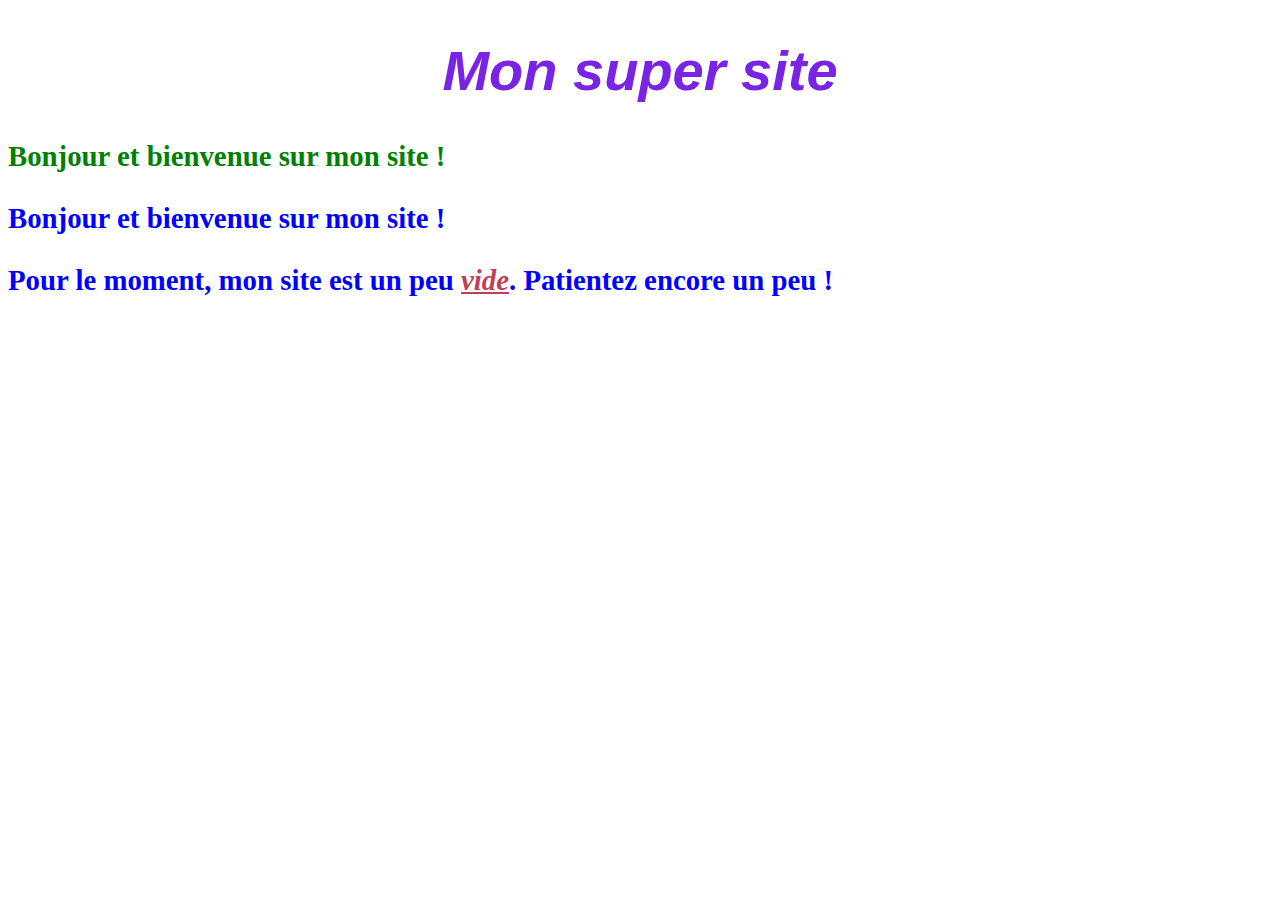
==== index.html @ 98726c0b "Colors modify" ====
<!DOCTYPE html>
<html>

  <head>
    <meta charset="utf-8" />
    <link rel="stylesheet" href="style.css" />
    <title>Première test du CSS</title>
  </head>

  <body>
    <h1>Mon super site</h1>
    <p class="introduction">Bonjour et bienvenue sur mon site !</p>
    <p> Bonjour et <span class="salutations">bienvenue</span> sur mon site !</p>
    <p>Pour le moment, mon site est un peu <em>vide</em>. Patientez encore un peu !</p>
  </body>

</html>
---- style.css ----
p
{
  font-size: 1.8em;
  color: blue;
  font-weight: bold;
}

h1
{
  font-size: 350%;
  color: #7923E5;
  font-family: Arial, serif;
  font-style: italic;
  text-align: center;
}

em
{
  text-decoration: underline;
  color: rgb(192,63,88);
}

.introduction
{
  color: green;
}

.salutations
{
  text-decoration: blink;
}
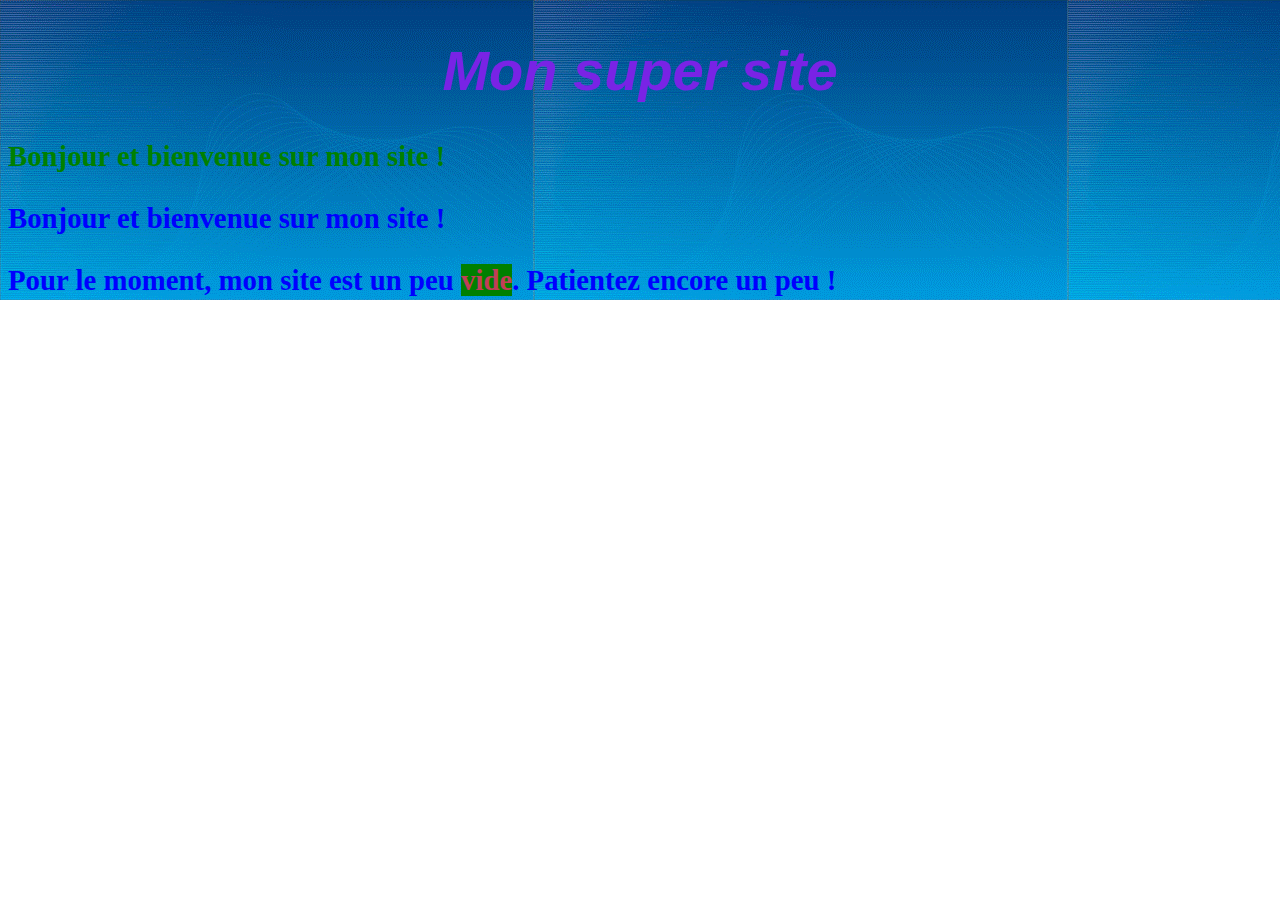
==== commit 9736fea1: "Baground image" ====
--- a/index.html
+++ b/index.html
@@ -11,7 +11,7 @@
     <h1>Mon super site</h1>
     <p class="introduction">Bonjour et bienvenue sur mon site !</p>
     <p> Bonjour et <span class="salutations">bienvenue</span> sur mon site !</p>
-    <p>Pour le moment, mon site est un peu <em>vide</em>. Patientez encore un peu !</p>
+    <p>Pour le moment, mon site est un peu <mark>vide</mark>. Patientez encore un peu !</p>
   </body>
 
 </html>--- a/style.css
+++ b/style.css
@@ -1,3 +1,10 @@
+body
+{
+  background-image: url("sky.gif");
+  background-attachment: fixed;
+  background-repeat: repeat-x;
+}
+
 p
 {
   font-size: 1.8em;
@@ -14,9 +21,9 @@
   text-align: center;
 }
 
-em
+mark
 {
-  text-decoration: underline;
+  background-color: green;
   color: rgb(192,63,88);
 }
 
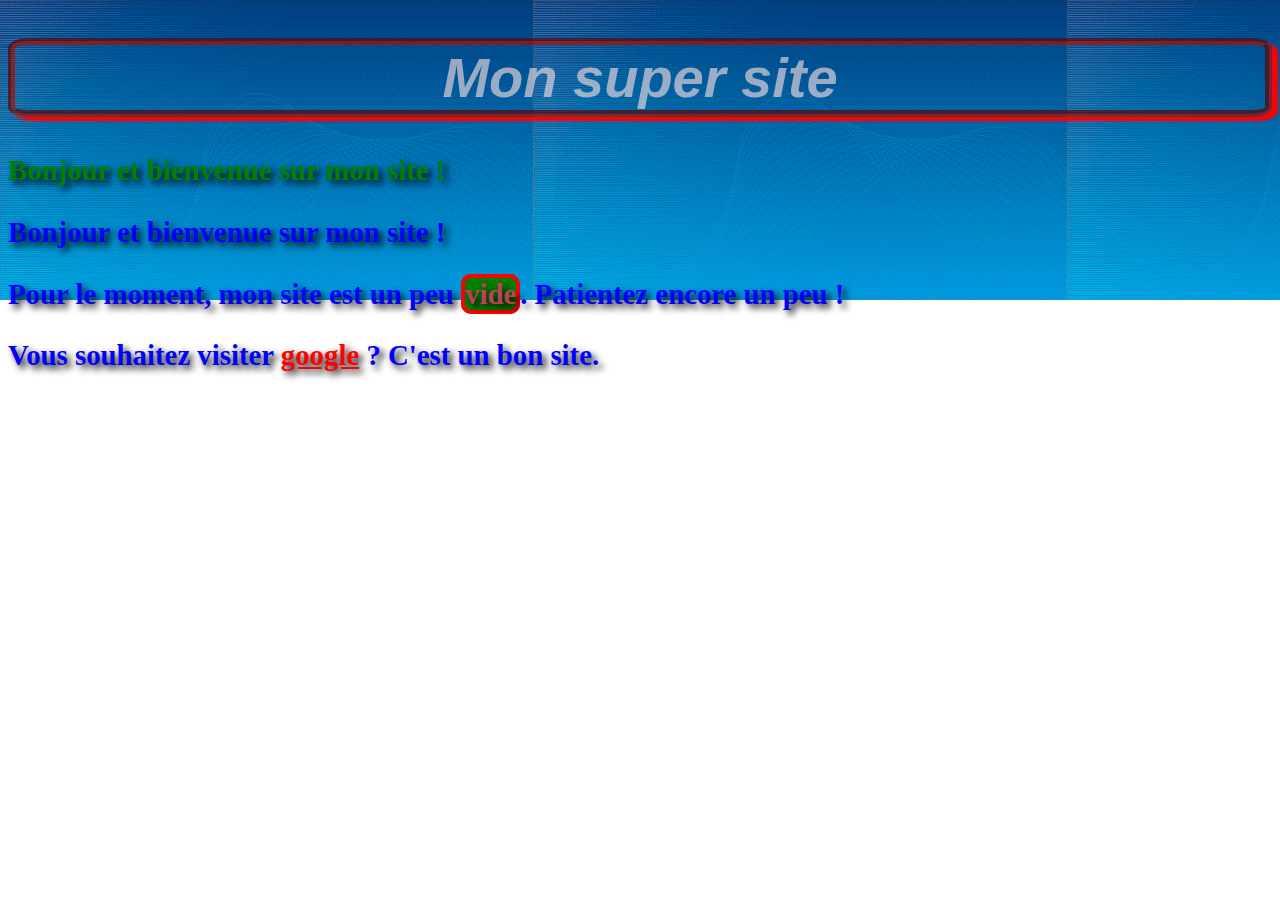
==== commit 13d32cc9: "Dynamic appearance" ====
--- a/index.html
+++ b/index.html
@@ -12,6 +12,7 @@
     <p class="introduction">Bonjour et bienvenue sur mon site !</p>
     <p> Bonjour et <span class="salutations">bienvenue</span> sur mon site !</p>
     <p>Pour le moment, mon site est un peu <mark>vide</mark>. Patientez encore un peu !</p>
+    <p>Vous souhaitez visiter <a href="https://google.com">google</a> ? C'est un bon site.</p>
   </body>
 
 </html>--- a/style.css
+++ b/style.css
@@ -1,8 +1,6 @@
 body
 {
-  background-image: url("sky.gif");
-  background-attachment: fixed;
-  background-repeat: repeat-x;
+  background: url("sky.gif") fixed repeat-x;
 }
 
 p
@@ -10,21 +8,43 @@
   font-size: 1.8em;
   color: blue;
   font-weight: bold;
+  text-shadow: 4px 4px 7px black;
 }
 
 h1
 {
   font-size: 350%;
-  color: #7923E5;
+  color: rgba(255, 228, 227, 0.6);
   font-family: Arial, serif;
   font-style: italic;
   text-align: center;
+  border: 7px rgba(174, 12, 0, 0.7) groove;
+  border-radius: 20px / 10px;
+  box-shadow: 6px 4px 3px red;
 }
 
 mark
 {
   background-color: green;
   color: rgb(192,63,88);
+  border: 4px red solid;
+  border-radius: 10px;
+}
+
+mark:hover
+{
+  color: black;
+  text-decoration: underline;
+}
+
+a
+{
+  color: red;
+}
+
+a:active
+{
+  color: grey;
 }
 
 .introduction
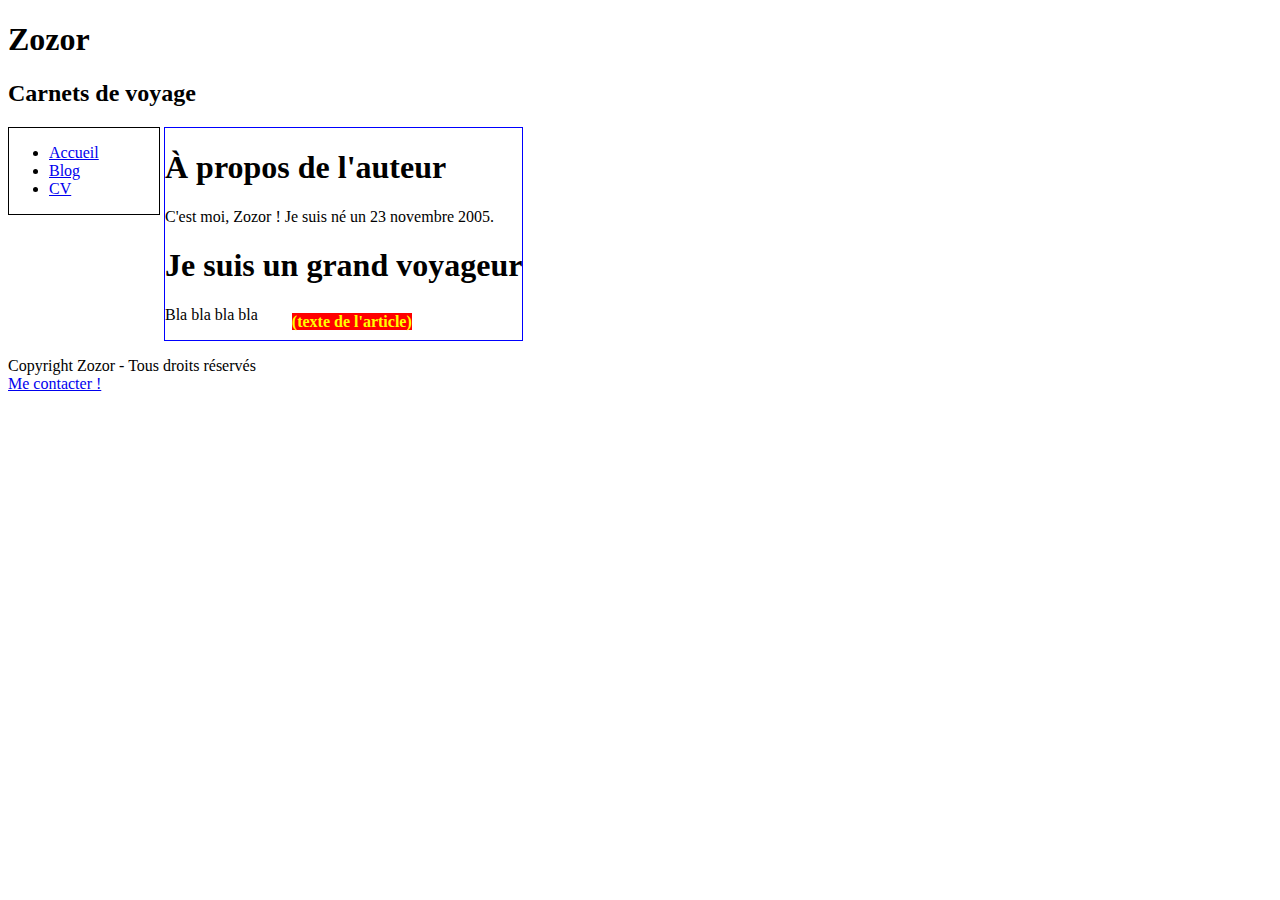
==== commit e7cc9dd0: "Position manipulation" ====
--- a/index.html
+++ b/index.html
@@ -1,18 +1,42 @@
 <!DOCTYPE html>
 <html>
 
-  <head>
-    <meta charset="utf-8" />
-    <link rel="stylesheet" href="style.css" />
-    <title>Première test du CSS</title>
-  </head>
+<head>
+  <meta charset="utf-8" />
+  <link rel="stylesheet" href="style.css" />
+  <title>Zozor - Le Site Web</title>
+</head>
 
-  <body>
-    <h1>Mon super site</h1>
-    <p class="introduction">Bonjour et bienvenue sur mon site !</p>
-    <p> Bonjour et <span class="salutations">bienvenue</span> sur mon site !</p>
-    <p>Pour le moment, mon site est un peu <mark>vide</mark>. Patientez encore un peu !</p>
-    <p>Vous souhaitez visiter <a href="https://google.com">google</a> ? C'est un bon site.</p>
-  </body>
+<body>
+  <header>
+    <h1>Zozor</h1>
+    <h2>Carnets de voyage</h2>
+  </header>
+
+  <nav>
+    <ul>
+      <li><a href="#">Accueil</a></li>
+      <li><a href="#">Blog</a></li>
+      <li><a href="#">CV</a></li>
+    </ul>
+  </nav>
+
+  <section>
+    <aside>
+      <h1>À propos de l'auteur</h1>
+      <p>C'est moi, Zozor ! Je suis né un 23 novembre 2005.</p>
+    </aside>
+    <article>
+      <h1>Je suis un grand voyageur</h1>
+      <p>Bla bla bla bla <strong>(texte de l'article)</strong></p>
+    </article>
+  </section>
+
+  <footer>
+    <p>Copyright Zozor - Tous droits réservés<br />
+      <a href="#">Me contacter !</a></p>
+  </footer>
+
+</body>
 
 </html>--- a/style.css
+++ b/style.css
@@ -1,58 +1,23 @@
-body
+nav
 {
-  background: url("sky.gif") fixed repeat-x;
+    display: inline-block;
+    width: 150px;
+    border: 1px solid black;
+    vertical-align: top;
 }
 
-p
+section
 {
-  font-size: 1.8em;
-  color: blue;
-  font-weight: bold;
-  text-shadow: 4px 4px 7px black;
+    display: inline-block;
+    border: 1px solid blue;
+    vertical-align: top;
 }
 
-h1
+strong
 {
-  font-size: 350%;
-  color: rgba(255, 228, 227, 0.6);
-  font-family: Arial, serif;
-  font-style: italic;
-  text-align: center;
-  border: 7px rgba(174, 12, 0, 0.7) groove;
-  border-radius: 20px / 10px;
-  box-shadow: 6px 4px 3px red;
-}
-
-mark
-{
-  background-color: green;
-  color: rgb(192,63,88);
-  border: 4px red solid;
-  border-radius: 10px;
-}
-
-mark:hover
-{
-  color: black;
-  text-decoration: underline;
-}
-
-a
-{
-  color: red;
-}
-
-a:active
-{
-  color: grey;
-}
-
-.introduction
-{
-  color: green;
-}
-
-.salutations
-{
-  text-decoration: blink;
+  color: yellow;
+  background-color: red;
+  position: relative;
+  left: 30px;
+  top: 7px;
 }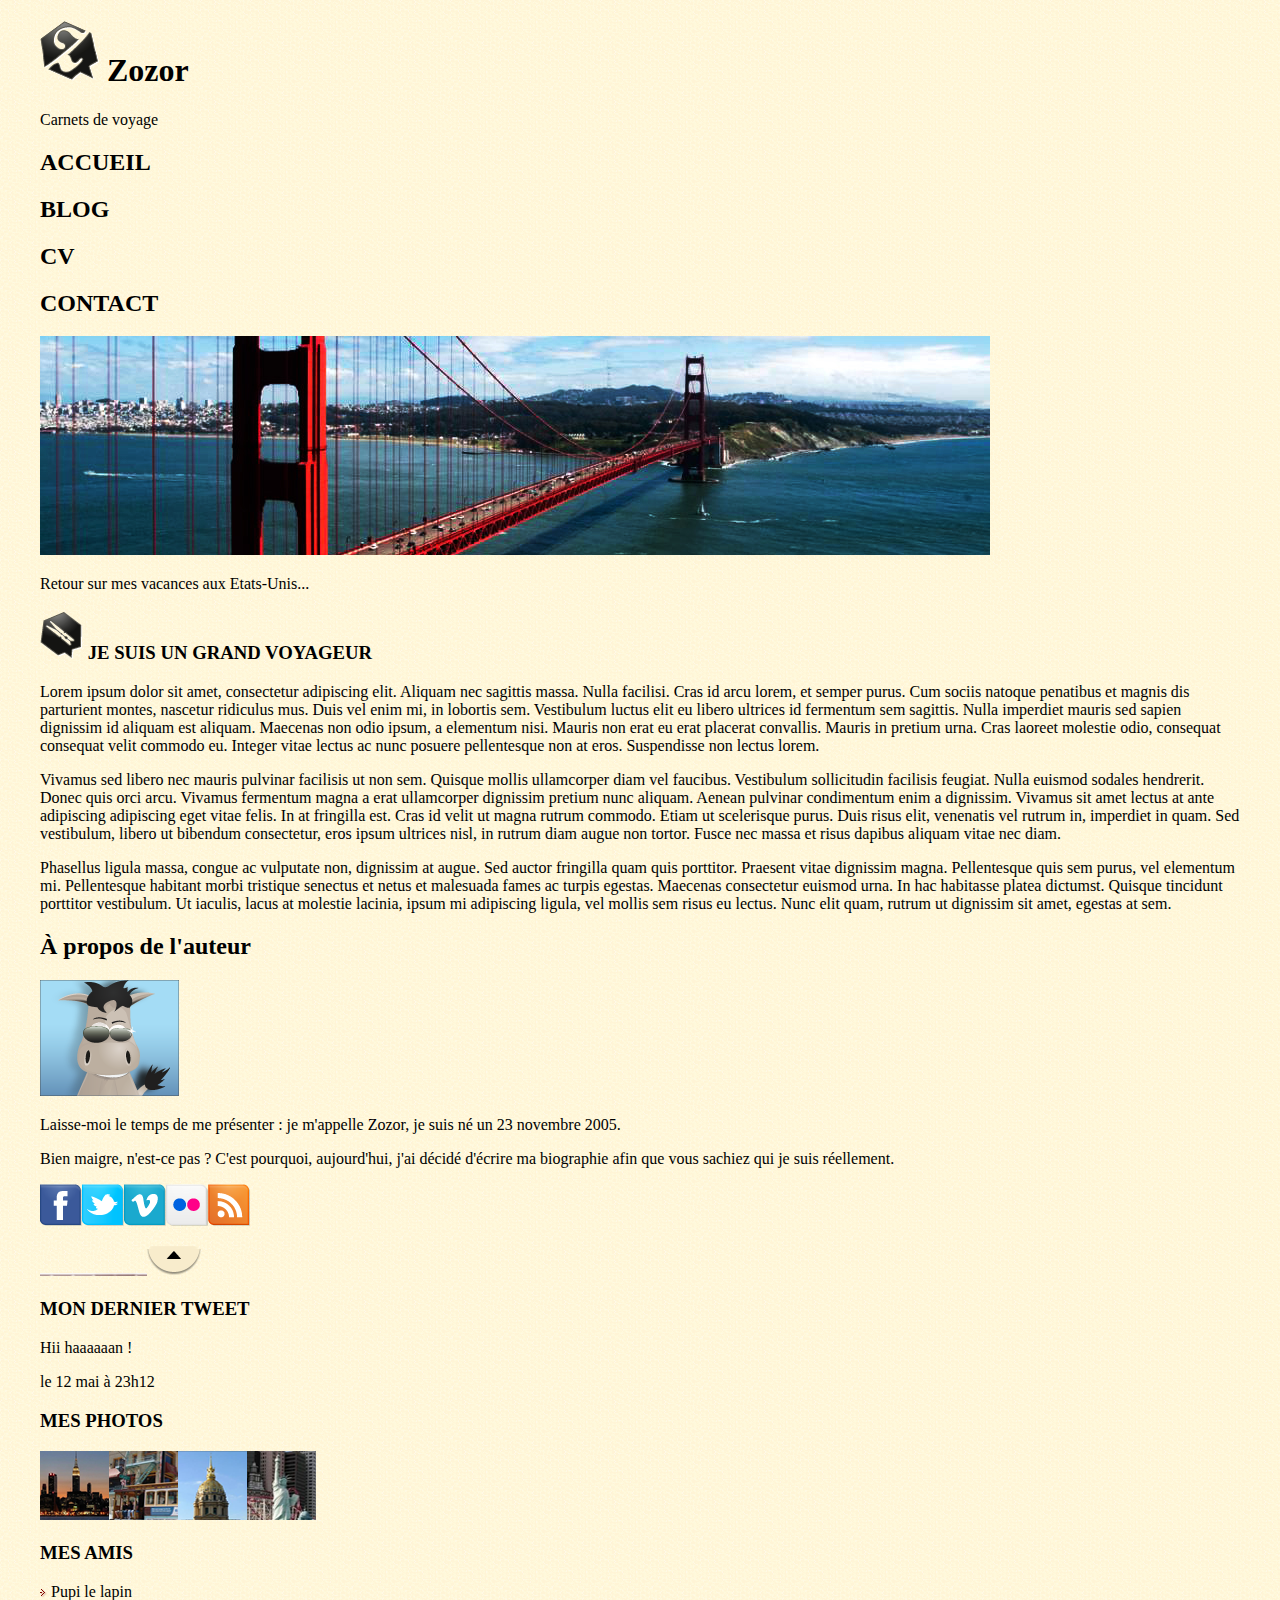
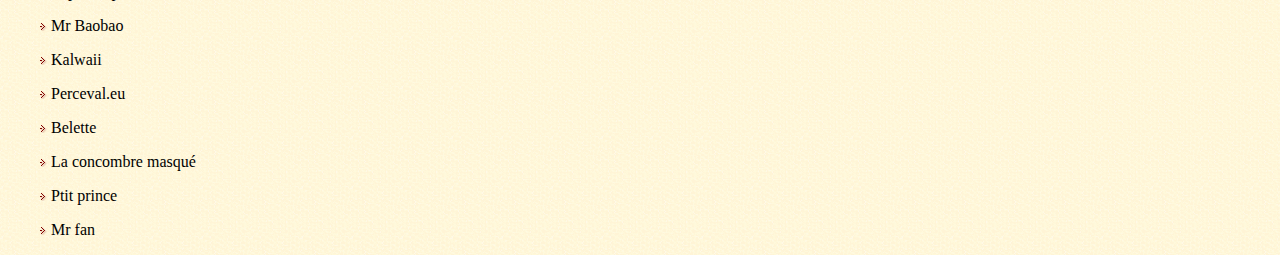
==== commit 97531bd9: "Filling index file" ====
--- a/index.html
+++ b/index.html
@@ -4,37 +4,86 @@
 <head>
   <meta charset="utf-8" />
   <link rel="stylesheet" href="style.css" />
-  <title>Zozor - Le Site Web</title>
+  <title>Zozor - Carnets de voyage</title>
 </head>
 
 <body>
   <header>
-    <h1>Zozor</h1>
-    <h2>Carnets de voyage</h2>
+    <h1> <img src="images/zozor_logo.png" alt="Zozor logo" /> Zozor<br /> </h1>
+    <p>Carnets de voyage</p>
+    <nav>
+      <h2>ACCUEIL</h2>
+      <h2>BLOG</h2>
+      <h2>CV</h2>
+      <h2>CONTACT</h2>
+    </nav>
   </header>
 
-  <nav>
-    <ul>
-      <li><a href="#">Accueil</a></li>
-      <li><a href="#">Blog</a></li>
-      <li><a href="#">CV</a></li>
-    </ul>
-  </nav>
+  <div>
+    <img src="images/sanfrancisco.jpg" alt="Pont de Sanfrancisco" />
+    <p>Retour sur mes vacances aux Etats-Unis... </p>
+  </div>
 
   <section>
+
+    <article>
+      <h3> <img src="images/ico_epingle.png" alt="ico epingle" /> JE SUIS UN GRAND VOYAGEUR</h3>
+      <p>Lorem ipsum dolor sit amet, consectetur adipiscing elit. Aliquam nec sagittis massa. Nulla facilisi. Cras id arcu
+        lorem, et semper purus. Cum sociis natoque penatibus et magnis dis parturient montes, nascetur ridiculus mus. Duis vel
+        enim mi, in lobortis sem. Vestibulum luctus elit eu libero ultrices id fermentum sem sagittis. Nulla imperdiet mauris
+        sed sapien dignissim id aliquam est aliquam. Maecenas non odio ipsum, a elementum nisi. Mauris non erat eu erat
+        placerat convallis. Mauris in pretium urna. Cras laoreet molestie odio, consequat consequat velit commodo eu. Integer
+        vitae lectus ac nunc posuere pellentesque non at eros. Suspendisse non lectus lorem.</p>
+      <p>Vivamus sed libero nec mauris pulvinar facilisis ut non sem. Quisque mollis ullamcorper diam vel faucibus. Vestibulum
+        sollicitudin facilisis feugiat. Nulla euismod sodales hendrerit. Donec quis orci arcu. Vivamus fermentum magna a erat
+        ullamcorper dignissim pretium nunc aliquam. Aenean pulvinar condimentum enim a dignissim. Vivamus sit amet lectus at
+        ante adipiscing adipiscing eget vitae felis. In at fringilla est. Cras id velit ut magna rutrum commodo. Etiam ut
+        scelerisque purus. Duis risus elit, venenatis vel rutrum in, imperdiet in quam. Sed vestibulum, libero ut bibendum
+        consectetur, eros ipsum ultrices nisl, in rutrum diam augue non tortor. Fusce nec massa et risus dapibus aliquam vitae
+        nec diam.</p>
+      <p>Phasellus ligula massa, congue ac vulputate non, dignissim at augue. Sed auctor fringilla quam quis porttitor.
+        Praesent vitae dignissim magna. Pellentesque quis sem purus, vel elementum mi. Pellentesque habitant morbi tristique
+        senectus et netus et malesuada fames ac turpis egestas. Maecenas consectetur euismod urna. In hac habitasse platea
+        dictumst. Quisque tincidunt porttitor vestibulum. Ut iaculis, lacus at molestie lacinia, ipsum mi adipiscing ligula,
+        vel mollis sem risus eu lectus. Nunc elit quam, rutrum ut dignissim sit amet, egestas at sem.</p>
+    </article>
+    
     <aside>
-      <h1>À propos de l'auteur</h1>
-      <p>C'est moi, Zozor ! Je suis né un 23 novembre 2005.</p>
+      <h2>À propos de l'auteur</h2>
+      <img src="images/zozor_classe.png" alt="Zozor with glasses" />
+      <p>Laisse-moi le temps de me présenter&nbsp;: je m'appelle Zozor, je suis né un 23 novembre 2005.</p>
+      <p>Bien maigre, n'est-ce pas ? C'est pourquoi, aujourd'hui, j'ai décidé d'écrire ma biographie afin que vous sachiez qui
+        je suis réellement.</p>
+      <p><img src="images/facebook.png" alt="Facebook" /><img src="images/twitter.png" alt="Twitter" /><img src="images/vimeo.png" alt="Vimeo" /><img src="images/flickr.png" alt="Flickr" /><img src="images/rss.png" alt="RSS" /></p>
     </aside>
-    <article>
-      <h1>Je suis un grand voyageur</h1>
-      <p>Bla bla bla bla <strong>(texte de l'article)</strong></p>
-    </article>
+
   </section>
 
   <footer>
-    <p>Copyright Zozor - Tous droits réservés<br />
-      <a href="#">Me contacter !</a></p>
+    <p><img src="images/separateur.png" /><img src="images/ico_top.png" /></p>
+    <div>
+      <h3>MON DERNIER TWEET</h3>
+      <p>Hii haaaaaan !</p>
+      <p>le 12 mai à 23h12</p>
+    </div>
+
+    <div>
+      <h3>MES PHOTOS</h3>
+      <p><img src="images/photo1.jpg" alt="Photo 1" /><img src="images/photo2.jpg" alt="Photo 2" /><img src="images/photo3.jpg"
+        alt="Photo 3" /><img src="images/photo4.jpg" alt="Photo 4" /></p>
+    </div>
+
+    <div>
+      <h3>MES AMIS</h3>
+      <p><img src="images/ico_liensexterne.png" /> Pupi le lapin</p>
+      <p><img src="images/ico_liensexterne.png" /> Mr Baobao</p>
+      <p><img src="images/ico_liensexterne.png" /> Kalwaii</p>
+      <p><img src="images/ico_liensexterne.png" /> Perceval.eu</p>
+      <p><img src="images/ico_liensexterne.png" /> Belette</p>
+      <p><img src="images/ico_liensexterne.png" /> La concombre masqué</p>
+      <p><img src="images/ico_liensexterne.png" /> Ptit prince</p>
+      <p><img src="images/ico_liensexterne.png" /> Mr fan</p>
+    </div>
   </footer>
 
 </body>
--- a/style.css
+++ b/style.css
@@ -1,23 +1,19 @@
-nav
+body
 {
-    display: inline-block;
-    width: 150px;
-    border: 1px solid black;
-    vertical-align: top;
+  background-image: url("/images/fond_jaune.png");
+  margin: 16px 40px;
 }
 
-section
-{
-    display: inline-block;
-    border: 1px solid blue;
-    vertical-align: top;
-}
+@font-face {
+  font-family: 'ballpark';
+  src: url('polices/ballpark.eot') format('eot'),
+       url('polices/ballpark.woff') format('woff'),
+       url('polices/ballpark.ttf') format('truetype'),
+       url('polices/ballpark.svg') format('svg');
 
-strong
-{
-  color: yellow;
-  background-color: red;
-  position: relative;
-  left: 30px;
-  top: 7px;
+  font-family: 'dayrom';
+  src: url('polices/dayrom.eot') format('eot'),
+       url('polices/dayrom.woff') format('woff'),
+       url('polices/dayrom.ttf') format('truetype'),
+       url('polices/dayrom.svg') format('svg');
 }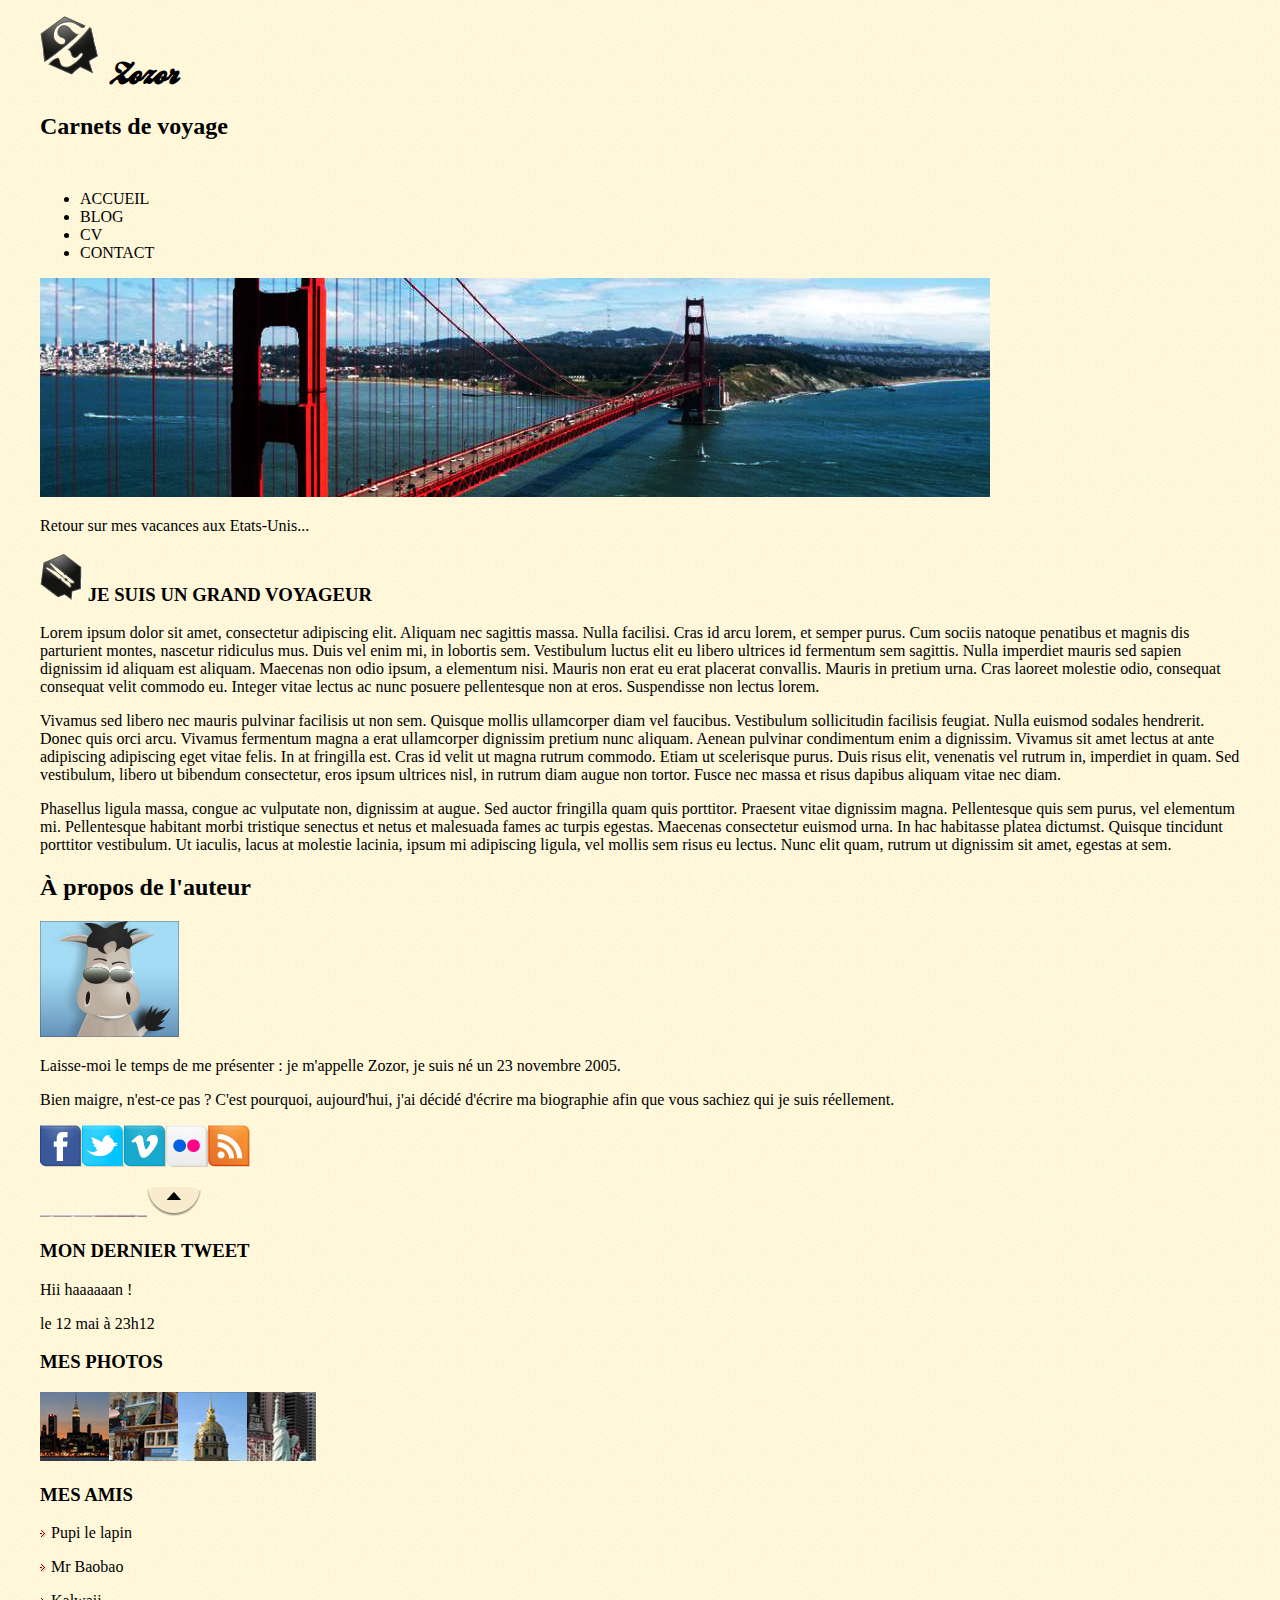
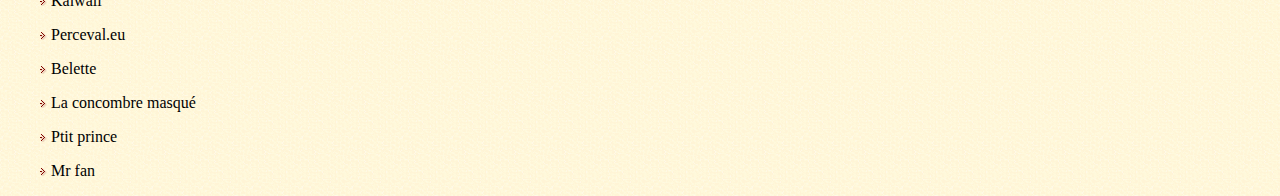
==== commit f14b25ca: "Debut work on css file" ====
--- a/index.html
+++ b/index.html
@@ -9,13 +9,16 @@
 
 <body>
   <header>
-    <h1> <img src="images/zozor_logo.png" alt="Zozor logo" /> Zozor<br /> </h1>
-    <p>Carnets de voyage</p>
+    <img src="images/zozor_logo.png" alt="Zozor logo" id="zozor_logo" />
+    <h1>Zozor</h1>
+    <h2>Carnets de voyage</h2>
     <nav>
-      <h2>ACCUEIL</h2>
-      <h2>BLOG</h2>
-      <h2>CV</h2>
-      <h2>CONTACT</h2>
+      <ul>
+        <li>ACCUEIL</li>
+        <li>BLOG</li>
+        <li>CV</li>
+        <li>CONTACT</li>
+      </ul>
     </nav>
   </header>
 
--- a/style.css
+++ b/style.css
@@ -4,16 +4,38 @@
   margin: 16px 40px;
 }
 
-@font-face {
+@font-face
+{
   font-family: 'ballpark';
   src: url('polices/ballpark.eot') format('eot'),
        url('polices/ballpark.woff') format('woff'),
        url('polices/ballpark.ttf') format('truetype'),
        url('polices/ballpark.svg') format('svg');
+}
 
+@font-face
+{
   font-family: 'dayrom';
   src: url('polices/dayrom.eot') format('eot'),
        url('polices/dayrom.woff') format('woff'),
        url('polices/dayrom.ttf') format('truetype'),
        url('polices/dayrom.svg') format('svg');
+}
+
+h1
+{
+  font-family: 'ballpark', Arial, sans-serif, serif;
+  margin: 60px 0px 0px 70px;
+}
+
+#zozor_logo
+{
+  position: absolute;
+  top: 16px;
+  left: 40px;
+}
+
+h2:nth-child(3)
+{
+  margin-bottom: 50px;
 }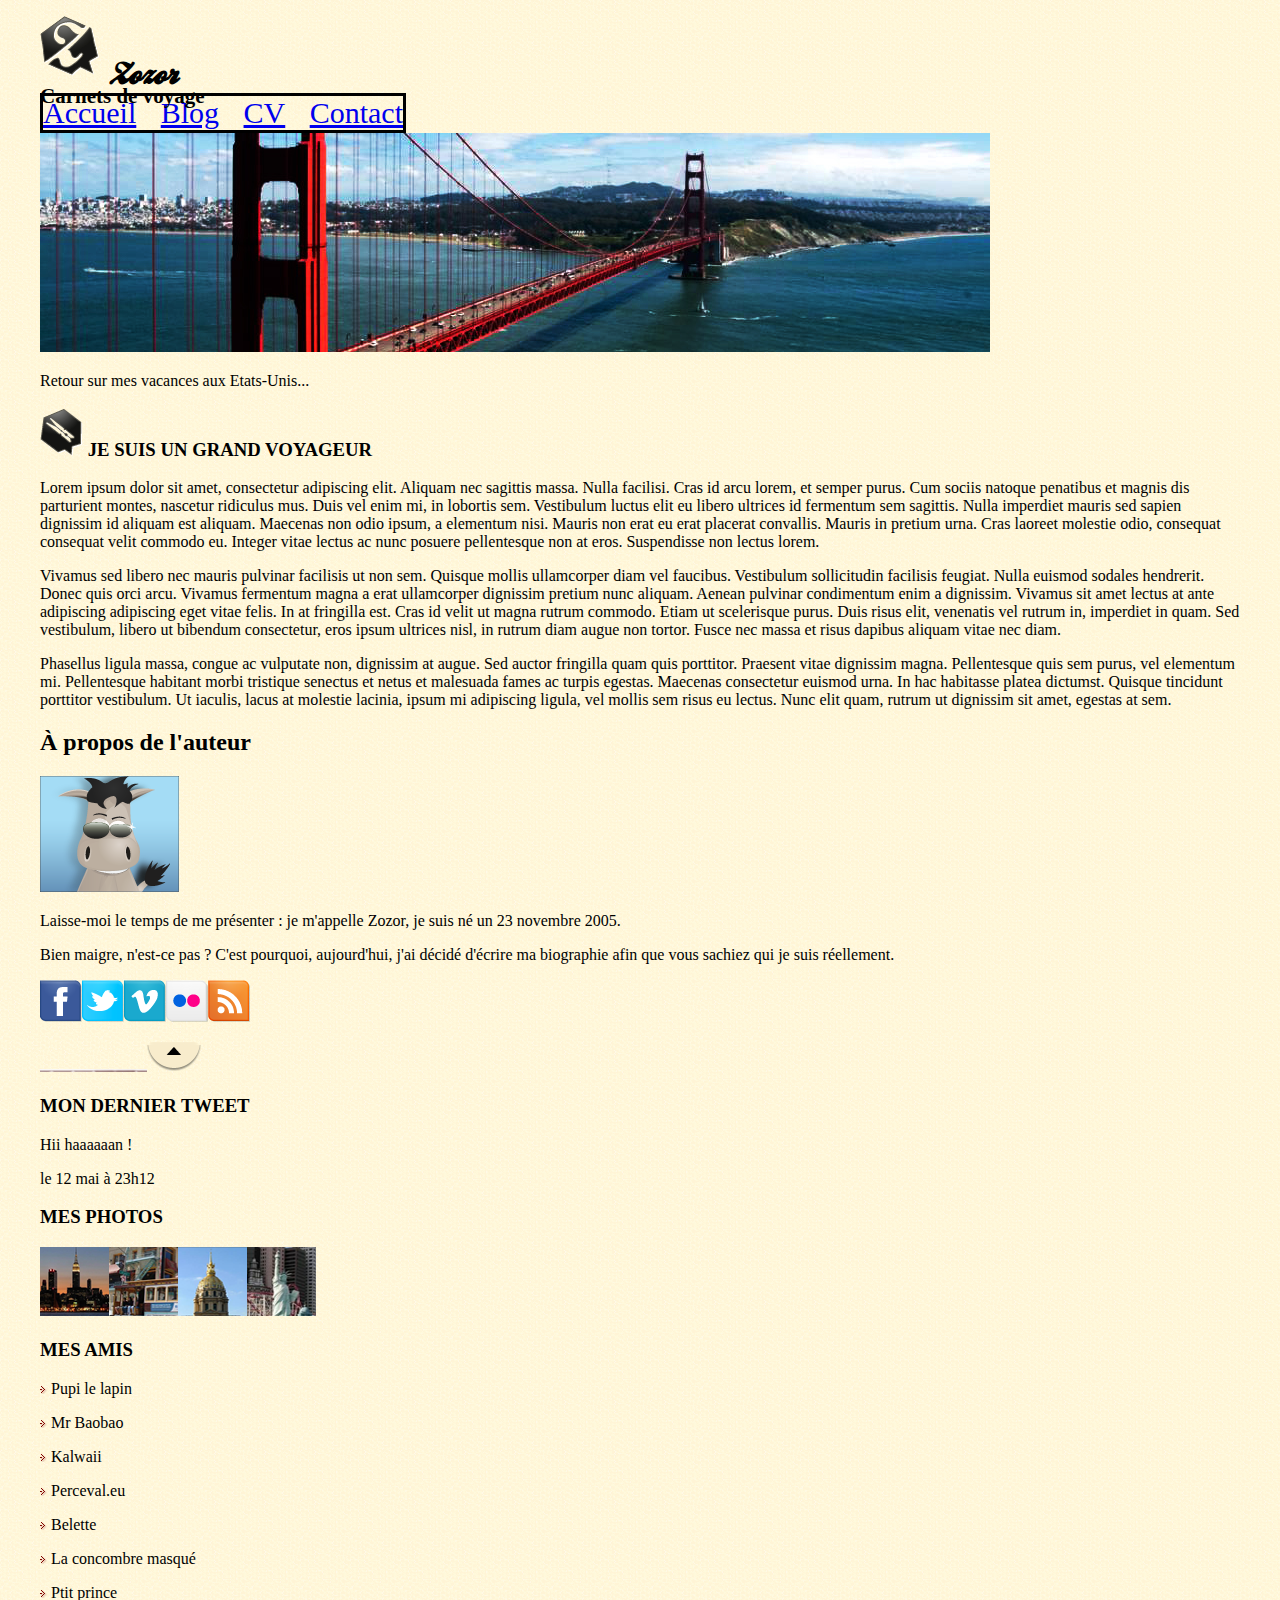
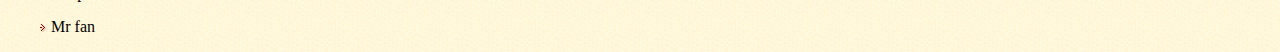
==== commit a78768e2: "Debut work on css file" ====
--- a/index.html
+++ b/index.html
@@ -14,10 +14,10 @@
     <h2>Carnets de voyage</h2>
     <nav>
       <ul>
-        <li>ACCUEIL</li>
-        <li>BLOG</li>
-        <li>CV</li>
-        <li>CONTACT</li>
+        <li><a href="#">Accueil</a></li>
+        <li><a href="#">Blog</a></li>
+        <li><a href="#">CV</a></li>
+        <li><a href="#">Contact</a></li>
       </ul>
     </nav>
   </header>
--- a/style.css
+++ b/style.css
@@ -37,5 +37,20 @@
 
 h2:nth-child(3)
 {
-  margin-bottom: 50px;
+  position: absolute;
+  top: 67px;
+  font-size: 21px;
+}
+
+ul
+{
+  list-style-type: none;
+  margin: 0px;
+  padding: 0px;
+  font-size: 30px;
+  width: 30%;
+  border: 3px black solid;
+  display: flex;
+  flex-direction: row;
+  justify-content: space-between;
 }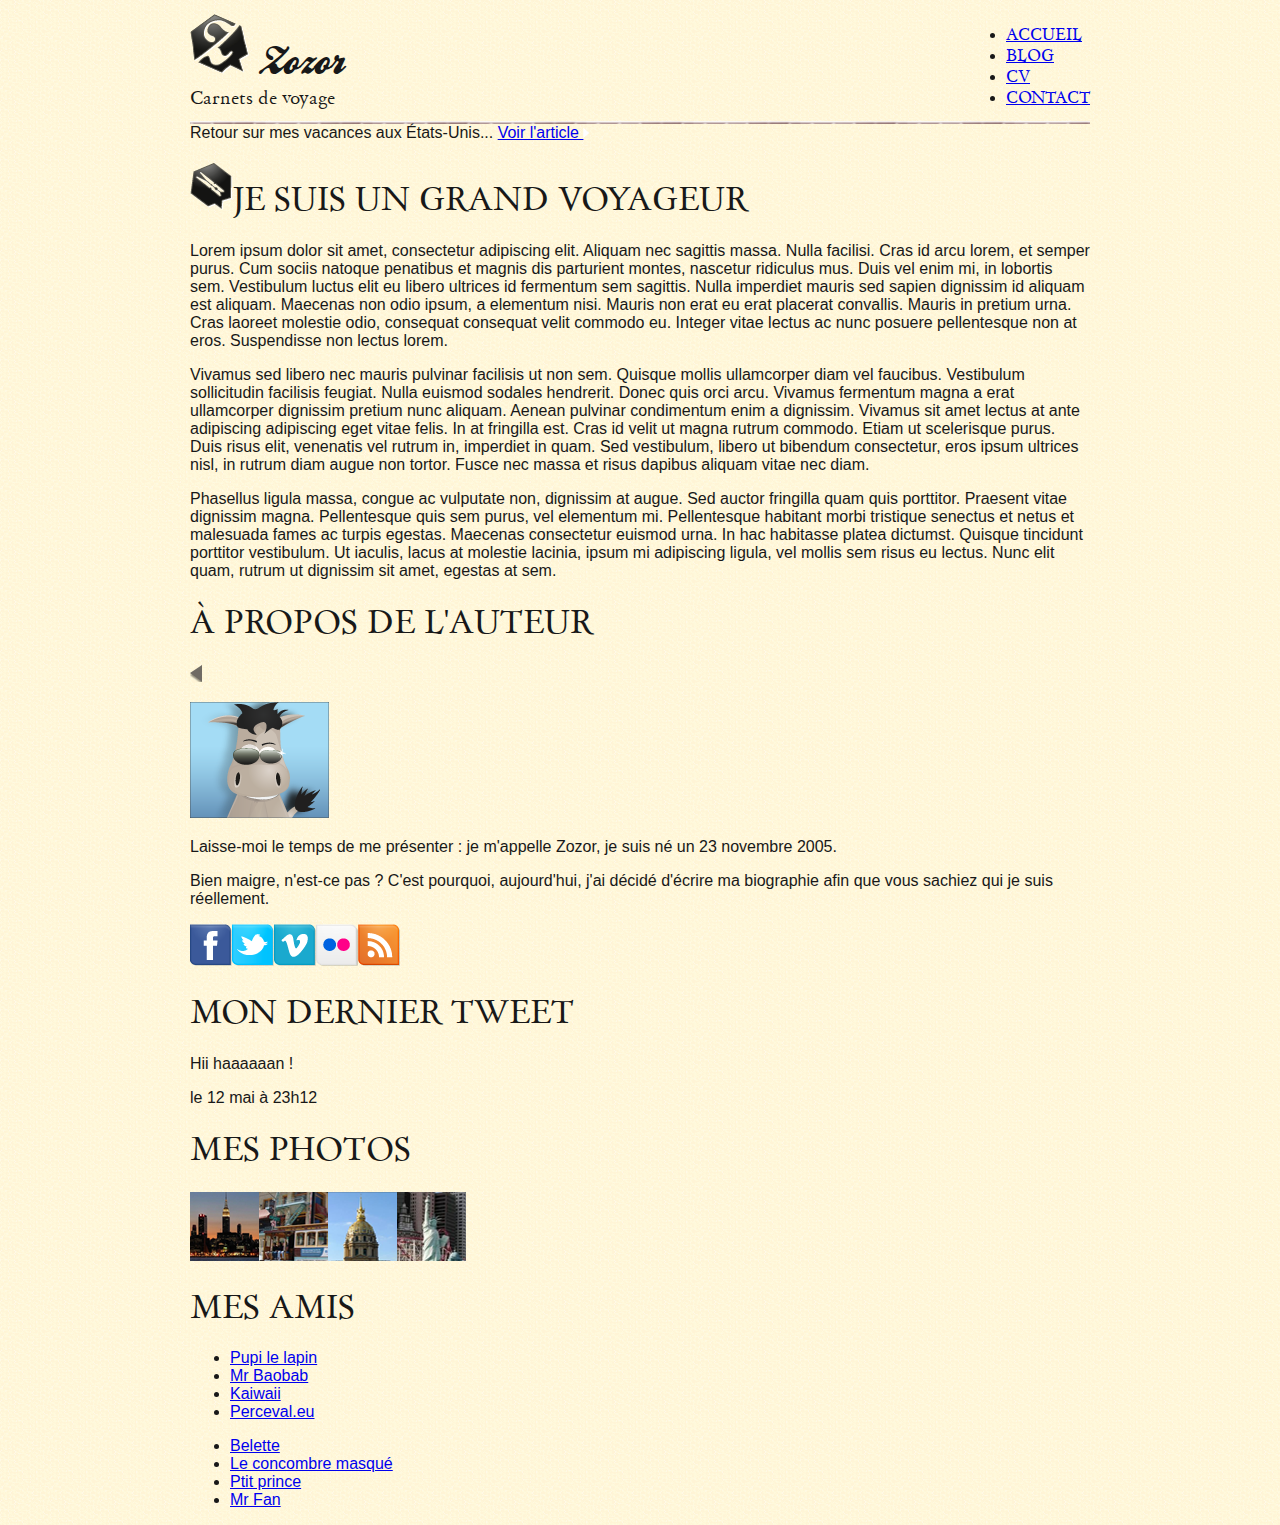
==== commit 30b4b074: "Debut work on css file" ====
--- a/index.html
+++ b/index.html
@@ -8,87 +8,101 @@
 </head>
 
 <body>
-  <header>
-    <img src="images/zozor_logo.png" alt="Zozor logo" id="zozor_logo" />
-    <h1>Zozor</h1>
-    <h2>Carnets de voyage</h2>
-    <nav>
-      <ul>
-        <li><a href="#">Accueil</a></li>
-        <li><a href="#">Blog</a></li>
-        <li><a href="#">CV</a></li>
-        <li><a href="#">Contact</a></li>
-      </ul>
-    </nav>
-  </header>
+  <div id="bloc_page">
+    <header>
+      <div id="titre_principal">
+        <div id="logo">
+          <img src="images/zozor_logo.png" alt="Logo de Zozor" />
+          <h1>Zozor</h1>
+        </div>
+        <h2>Carnets de voyage</h2>
+      </div>
 
-  <div>
-    <img src="images/sanfrancisco.jpg" alt="Pont de Sanfrancisco" />
-    <p>Retour sur mes vacances aux Etats-Unis... </p>
-  </div>
+      <nav>
+        <ul>
+          <li><a href="#">Accueil</a></li>
+          <li><a href="#">Blog</a></li>
+          <li><a href="#">CV</a></li>
+          <li><a href="#">Contact</a></li>
+        </ul>
+      </nav>
+    </header>
 
-  <section>
-
-    <article>
-      <h3> <img src="images/ico_epingle.png" alt="ico epingle" /> JE SUIS UN GRAND VOYAGEUR</h3>
-      <p>Lorem ipsum dolor sit amet, consectetur adipiscing elit. Aliquam nec sagittis massa. Nulla facilisi. Cras id arcu
-        lorem, et semper purus. Cum sociis natoque penatibus et magnis dis parturient montes, nascetur ridiculus mus. Duis vel
-        enim mi, in lobortis sem. Vestibulum luctus elit eu libero ultrices id fermentum sem sagittis. Nulla imperdiet mauris
-        sed sapien dignissim id aliquam est aliquam. Maecenas non odio ipsum, a elementum nisi. Mauris non erat eu erat
-        placerat convallis. Mauris in pretium urna. Cras laoreet molestie odio, consequat consequat velit commodo eu. Integer
-        vitae lectus ac nunc posuere pellentesque non at eros. Suspendisse non lectus lorem.</p>
-      <p>Vivamus sed libero nec mauris pulvinar facilisis ut non sem. Quisque mollis ullamcorper diam vel faucibus. Vestibulum
-        sollicitudin facilisis feugiat. Nulla euismod sodales hendrerit. Donec quis orci arcu. Vivamus fermentum magna a erat
-        ullamcorper dignissim pretium nunc aliquam. Aenean pulvinar condimentum enim a dignissim. Vivamus sit amet lectus at
-        ante adipiscing adipiscing eget vitae felis. In at fringilla est. Cras id velit ut magna rutrum commodo. Etiam ut
-        scelerisque purus. Duis risus elit, venenatis vel rutrum in, imperdiet in quam. Sed vestibulum, libero ut bibendum
-        consectetur, eros ipsum ultrices nisl, in rutrum diam augue non tortor. Fusce nec massa et risus dapibus aliquam vitae
-        nec diam.</p>
-      <p>Phasellus ligula massa, congue ac vulputate non, dignissim at augue. Sed auctor fringilla quam quis porttitor.
-        Praesent vitae dignissim magna. Pellentesque quis sem purus, vel elementum mi. Pellentesque habitant morbi tristique
-        senectus et netus et malesuada fames ac turpis egestas. Maecenas consectetur euismod urna. In hac habitasse platea
-        dictumst. Quisque tincidunt porttitor vestibulum. Ut iaculis, lacus at molestie lacinia, ipsum mi adipiscing ligula,
-        vel mollis sem risus eu lectus. Nunc elit quam, rutrum ut dignissim sit amet, egestas at sem.</p>
-    </article>
-    
-    <aside>
-      <h2>À propos de l'auteur</h2>
-      <img src="images/zozor_classe.png" alt="Zozor with glasses" />
-      <p>Laisse-moi le temps de me présenter&nbsp;: je m'appelle Zozor, je suis né un 23 novembre 2005.</p>
-      <p>Bien maigre, n'est-ce pas ? C'est pourquoi, aujourd'hui, j'ai décidé d'écrire ma biographie afin que vous sachiez qui
-        je suis réellement.</p>
-      <p><img src="images/facebook.png" alt="Facebook" /><img src="images/twitter.png" alt="Twitter" /><img src="images/vimeo.png" alt="Vimeo" /><img src="images/flickr.png" alt="Flickr" /><img src="images/rss.png" alt="RSS" /></p>
-    </aside>
-
-  </section>
-
-  <footer>
-    <p><img src="images/separateur.png" /><img src="images/ico_top.png" /></p>
-    <div>
-      <h3>MON DERNIER TWEET</h3>
-      <p>Hii haaaaaan !</p>
-      <p>le 12 mai à 23h12</p>
+    <div id="banniere_image">
+      <div id="banniere_description">
+        Retour sur mes vacances aux États-Unis...
+        <a href="#" class="bouton_rouge">Voir l'article <img src="images/flecheblanchedroite.png" alt="" /></a>
+      </div>
     </div>
 
-    <div>
-      <h3>MES PHOTOS</h3>
-      <p><img src="images/photo1.jpg" alt="Photo 1" /><img src="images/photo2.jpg" alt="Photo 2" /><img src="images/photo3.jpg"
-        alt="Photo 3" /><img src="images/photo4.jpg" alt="Photo 4" /></p>
-    </div>
+    <section>
+      <article>
+        <h1><img src="images/ico_epingle.png" alt="Catégorie voyage" class="ico_categorie" />Je suis un grand voyageur
+        </h1>
+        <p>Lorem ipsum dolor sit amet, consectetur adipiscing elit. Aliquam nec sagittis massa. Nulla facilisi. Cras id
+          arcu lorem, et semper purus. Cum sociis natoque penatibus et magnis dis parturient montes, nascetur ridiculus
+          mus. Duis vel enim mi, in lobortis sem. Vestibulum luctus elit eu libero ultrices id fermentum sem sagittis.
+          Nulla imperdiet mauris sed sapien dignissim id aliquam est aliquam. Maecenas non odio ipsum, a elementum nisi.
+          Mauris non erat eu erat placerat convallis. Mauris in pretium urna. Cras laoreet molestie odio, consequat
+          consequat velit commodo eu. Integer vitae lectus ac nunc posuere pellentesque non at eros. Suspendisse non
+          lectus lorem.</p>
+        <p>Vivamus sed libero nec mauris pulvinar facilisis ut non sem. Quisque mollis ullamcorper diam vel faucibus.
+          Vestibulum sollicitudin facilisis feugiat. Nulla euismod sodales hendrerit. Donec quis orci arcu. Vivamus
+          fermentum magna a erat ullamcorper dignissim pretium nunc aliquam. Aenean pulvinar condimentum enim a
+          dignissim. Vivamus sit amet lectus at ante adipiscing adipiscing eget vitae felis. In at fringilla est. Cras
+          id velit ut magna rutrum commodo. Etiam ut scelerisque purus. Duis risus elit, venenatis vel rutrum in,
+          imperdiet in quam. Sed vestibulum, libero ut bibendum consectetur, eros ipsum ultrices nisl, in rutrum diam
+          augue non tortor. Fusce nec massa et risus dapibus aliquam vitae nec diam.</p>
+        <p>Phasellus ligula massa, congue ac vulputate non, dignissim at augue. Sed auctor fringilla quam quis
+          porttitor. Praesent vitae dignissim magna. Pellentesque quis sem purus, vel elementum mi. Pellentesque
+          habitant morbi tristique senectus et netus et malesuada fames ac turpis egestas. Maecenas consectetur euismod
+          urna. In hac habitasse platea dictumst. Quisque tincidunt porttitor vestibulum. Ut iaculis, lacus at molestie
+          lacinia, ipsum mi adipiscing ligula, vel mollis sem risus eu lectus. Nunc elit quam, rutrum ut dignissim sit
+          amet, egestas at sem.</p>
+      </article>
+      <aside>
+        <h1>À propos de l'auteur</h1>
+        <img src="images/bulle.png" alt="" id="fleche_bulle" />
+        <p id="photo_zozor"><img src="images/zozor_classe.png" alt="Photo de Zozor" /></p>
+        <p>Laisse-moi le temps de me présenter&nbsp;: je m'appelle Zozor, je suis né un 23 novembre 2005.</p>
+        <p>Bien maigre, n'est-ce pas ? C'est pourquoi, aujourd'hui, j'ai décidé d'écrire ma biographie afin que vous
+          sachiez qui je suis réellement.</p>
+        <p><img src="images/facebook.png" alt="Facebook" /><img src="images/twitter.png" alt="Twitter" /><img
+            src="images/vimeo.png" alt="Vimeo" /><img src="images/flickr.png" alt="Flickr" /><img src="images/rss.png"
+            alt="RSS" /></p>
+      </aside>
+    </section>
 
-    <div>
-      <h3>MES AMIS</h3>
-      <p><img src="images/ico_liensexterne.png" /> Pupi le lapin</p>
-      <p><img src="images/ico_liensexterne.png" /> Mr Baobao</p>
-      <p><img src="images/ico_liensexterne.png" /> Kalwaii</p>
-      <p><img src="images/ico_liensexterne.png" /> Perceval.eu</p>
-      <p><img src="images/ico_liensexterne.png" /> Belette</p>
-      <p><img src="images/ico_liensexterne.png" /> La concombre masqué</p>
-      <p><img src="images/ico_liensexterne.png" /> Ptit prince</p>
-      <p><img src="images/ico_liensexterne.png" /> Mr fan</p>
-    </div>
-  </footer>
-
+    <footer>
+      <div id="tweet">
+        <h1>Mon dernier tweet</h1>
+        <p>Hii haaaaaan !</p>
+        <p>le 12 mai à 23h12</p>
+      </div>
+      <div id="mes_photos">
+        <h1>Mes photos</h1>
+        <p><img src="images/photo1.jpg" alt="Photographie" /><img src="images/photo2.jpg" alt="Photographie" /><img
+            src="images/photo3.jpg" alt="Photographie" /><img src="images/photo4.jpg" alt="Photographie" /></p>
+      </div>
+      <div id="mes_amis">
+        <h1>Mes amis</h1>
+        <div id="listes_amis">
+          <ul>
+            <li><a href="#">Pupi le lapin</a></li>
+            <li><a href="#">Mr Baobab</a></li>
+            <li><a href="#">Kaiwaii</a></li>
+            <li><a href="#">Perceval.eu</a></li>
+          </ul>
+          <ul>
+            <li><a href="#">Belette</a></li>
+            <li><a href="#">Le concombre masqué</a></li>
+            <li><a href="#">Ptit prince</a></li>
+            <li><a href="#">Mr Fan</a></li>
+          </ul>
+        </div>
+      </div>
+    </footer>
+  </div>
 </body>
 
 </html>--- a/style.css
+++ b/style.css
@@ -1,56 +1,86 @@
-body
+@font-face
 {
-  background-image: url("/images/fond_jaune.png");
-  margin: 16px 40px;
+    font-family: 'BallparkWeiner';
+    src: url('polices/ballpark.eot');
+    src: url('polices/ballpark.eot?#iefix') format('embedded-opentype'),
+         url('polices/ballpark.woff') format('woff'),
+         url('polices/ballpark.ttf') format('truetype'),
+         url('polices/ballpark.svg#BallparkWeiner') format('svg');
+    font-weight: normal;
+    font-style: normal;
 }
 
 @font-face
 {
-  font-family: 'ballpark';
-  src: url('polices/ballpark.eot') format('eot'),
-       url('polices/ballpark.woff') format('woff'),
-       url('polices/ballpark.ttf') format('truetype'),
-       url('polices/ballpark.svg') format('svg');
+    font-family: 'Dayrom';
+    src: url('polices/dayrom.eot');
+    src: url('polices/dayrom.eot?#iefix') format('embedded-opentype'),
+         url('polices/dayrom.woff') format('woff'),
+         url('polices/dayrom.ttf') format('truetype'),
+         url('polices/dayrom.svg#Dayrom') format('svg');
+    font-weight: normal;
+    font-style: normal;
 }
 
-@font-face
+body
 {
-  font-family: 'dayrom';
-  src: url('polices/dayrom.eot') format('eot'),
-       url('polices/dayrom.woff') format('woff'),
-       url('polices/dayrom.ttf') format('truetype'),
-       url('polices/dayrom.svg') format('svg');
+    background: url('images/fond_jaune.png');
+    font-family: 'Trebuchet MS', Arial, sans-serif;
+    color: #181818;
 }
 
-h1
+#bloc_page
 {
-  font-family: 'ballpark', Arial, sans-serif, serif;
-  margin: 60px 0px 0px 70px;
+    width: 900px;
+    margin: auto;
 }
 
-#zozor_logo
+section h1, footer h1, nav a
 {
-  position: absolute;
-  top: 16px;
-  left: 40px;
+    font-family: Dayrom, serif;
+    font-weight: normal;
+    text-transform: uppercase;
 }
 
-h2:nth-child(3)
+header
 {
-  position: absolute;
-  top: 67px;
-  font-size: 21px;
+    background: url('images/separateur.png') repeat-x bottom;
+    display: flex;
+    justify-content: space-between;
+    align-items: flex-end;
 }
 
-ul
+#titre_principal
 {
-  list-style-type: none;
-  margin: 0px;
-  padding: 0px;
-  font-size: 30px;
-  width: 30%;
-  border: 3px black solid;
-  display: flex;
-  flex-direction: row;
-  justify-content: space-between;
-}+    display: flex;
+    flex-direction: column;
+}
+
+#logo
+{
+    display: flex;
+    flex-direction: row;
+    align-items: baseline;
+}
+
+#logo img
+{
+    width: 59px;
+    height: 60px;
+}
+
+header h1
+{
+    font-family: 'BallparkWeiner', serif;
+    font-size: 2.5em;
+    font-weight: normal;
+    margin: 0 0 0 10px;
+}
+
+header h2
+{
+    font-family: Dayrom, serif;
+    font-size: 1.1em;
+    margin-top: 0px;
+    font-weight: normal;
+}
